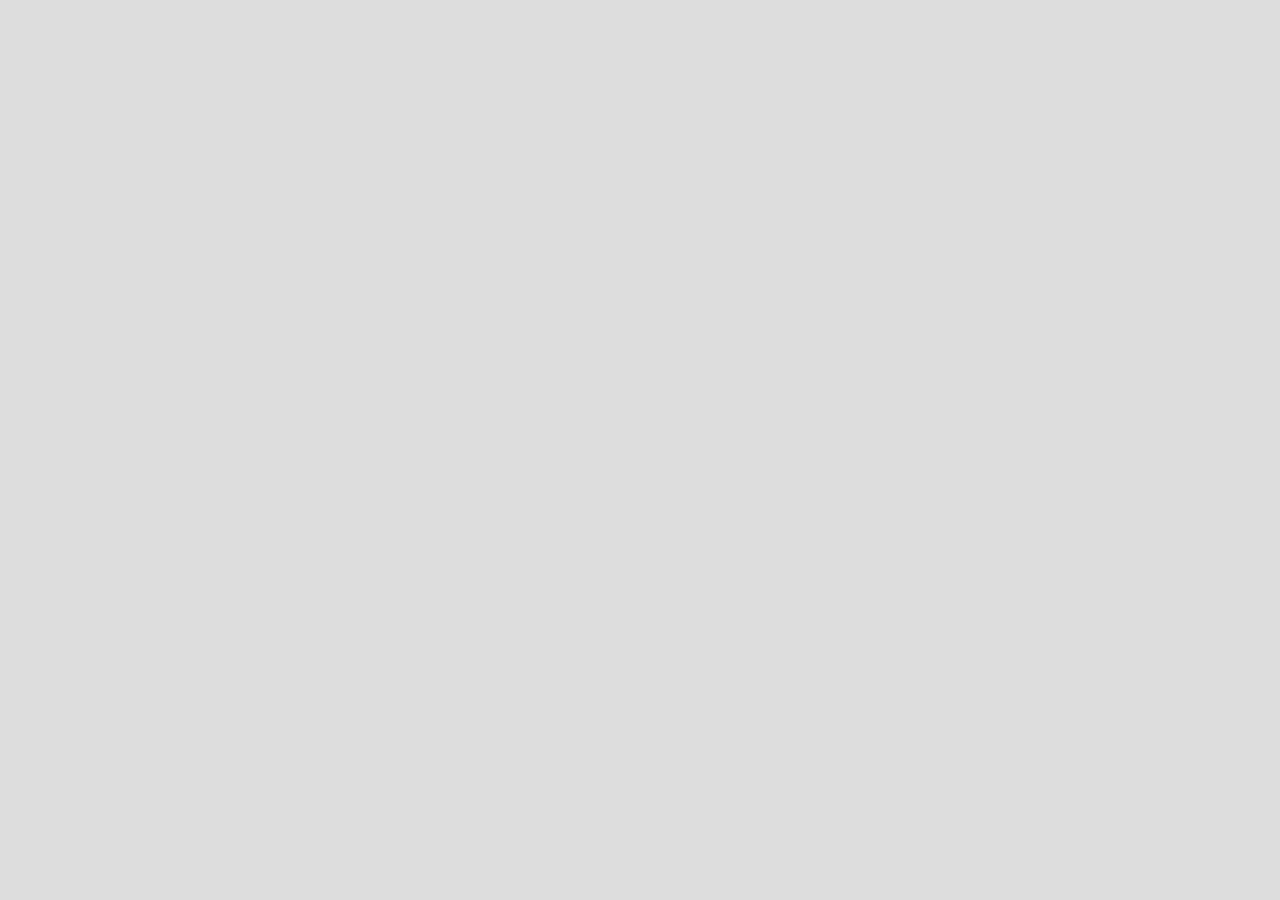
==== html/chat/index.html @ b4dda181 "update 3.3.0.4 git-svn-id: https://plugins.svn.wordpress.org/fcchat/trunk@640783 b8457f37-d9ea-0310-" ====
<!DOCTYPE html PUBLIC "-//W3C//DTD XHTML 1.0 Strict//EN" "http://www.w3.org/TR/xhtml1/DTD/xhtml1-strict.dtd">

<html>
<head>
<meta name="viewport" content="width=500, initial-scale=.8, user-scalable=no">
<meta http-equiv="Content-Type" content="text/html; charset=utf-8" />
<script>
var fc_chat_path = "";
var fcchat_domain="fullpage";

</script>
<!-- Begin Fastcat Header Insert -->
<script type="text/javascript" src="../../js/import.google.loader.js"></script>
<script type="text/javascript" src="../../js/import.config.js"></script>


<script type="text/javascript">
//Proxy config
if(FCChatConfig['proxy_type']){
document.write("<script type='text/javascript' src='../../proxies/" + FCChatConfig['proxy_type'] + "_config_proxy.php'></" + "script>");
}
</script>
<script type="text/javascript" src="../../js/import.libs.js"></script>

<script type="text/javascript">
//toolbar items
FCChatConfig.toolbar_items=["fullpage:logo","friendscenter","fullpage:spacer"];

//General mobile browser
var mobile_list=/iphone|ipad|ipod|android|blackberry|mini|windows\sce|palm/i;
var mobile = (mobile_list.test(navigator.userAgent.toLowerCase()));
if(mobile){
	FCChatConfig.toolbar_banner_mode=true;
}
</script>
<script type="text/javascript" src="../../js/import.includes.js"></script>
<script type="text/javascript">

//Proxy template adjustments
if(FCChatConfig['proxy_type']){
document.write("<script type='text/javascript' src='../../proxies/" + FCChatConfig['proxy_type'] + "_template_proxy.php'></" + "script>");
}
</script>
<script type="text/javascript">
<!--
function getQuerystring(key, default_){
	if (default_== null){
    	default_= null;
	}
	var search = unescape(location.search);
	if (search == ""){
    	return default_;
	}
	search = search.substr(1);
	var params = search.split("&");
	for (var i = 0; i < params.length; i++){
    	var pairs = params[i].split("=");
    	if(pairs[0] == key){
        		return pairs[1];
    	}
	}
	return default_;
}
var fcchat_room_transfer = getQuerystring("rmid");

document.documentElement.style.overflow= 'hidden';

FCChatConfig.default_on=true;
FCChatConfig.window_height_offset=0;
FCChatConfig.chat_room_height_offset=0;
FCChatConfig.absolute_positioning=true;
FCChatConfig.styles.widget.control.top=0;
FCChatConfig.styles.widget.control.left=0;
FCChatConfig.styles.widget.control.css="display:none;";
FCChatConfig.toolbar_mode=2;   
FCChatConfig.toolbar_default_display=1; 
FCChatConfig.toolbar_position="bottomright";  



//-->
</script>
</head>
<body style='background-color:#dddddd;font-family:arial;font-size:20px;font-weight:bold;'>
<script>
jGo.$(document.body).css(FCChatConfig.quickstyling.alldomains.full_page_css_obj);
</script>
<script type="text/javascript" src="../../js/install.prep.adv.js"></script>
<script type="text/javascript" src="../../js/embed.js"></script>
<div id='popup_box_header' style='position:absolute;'>
</div>
<script type="text/javascript">document.write((true?FCChatConfig.load_standalone_bsc:FCChatConfig.load_integrated_bsc));</script>
<script>

function clear_popup_header(){
	var v = jGo.$('#popup_box_header')[0];
	v.style.display="none";
}
function set_popup_header(top,txt){
	var v = jGo.$('#popup_box_header')[0];
	v.style.display="block";
	v.innerHTML=txt;
	jGo.$(v).css({"top": top + "px","left": ( jGo.$(window).width() - jGo.$(v).width() ) / 2+jGo.$(window).scrollLeft() + "px"});
}
set_popup_header((jGo.util.getInnerHeight())/2,(FCChatConfig.big_logo!=''?"<img align=absmiddle height=80px style='height:80px;width:80px;' src="+FCChatConfig.big_logo+">":"")+ " " + FCChatConfig.full_page_loading + "&nbsp;<img height='24px' onload='this.style.visibility=\"visible\";' style='visibility:hidden;width:24px;height:24px' ALIGN='absmiddle' src='../../current_skin/ajax-loader.gif'>");
</script>
</body></html>
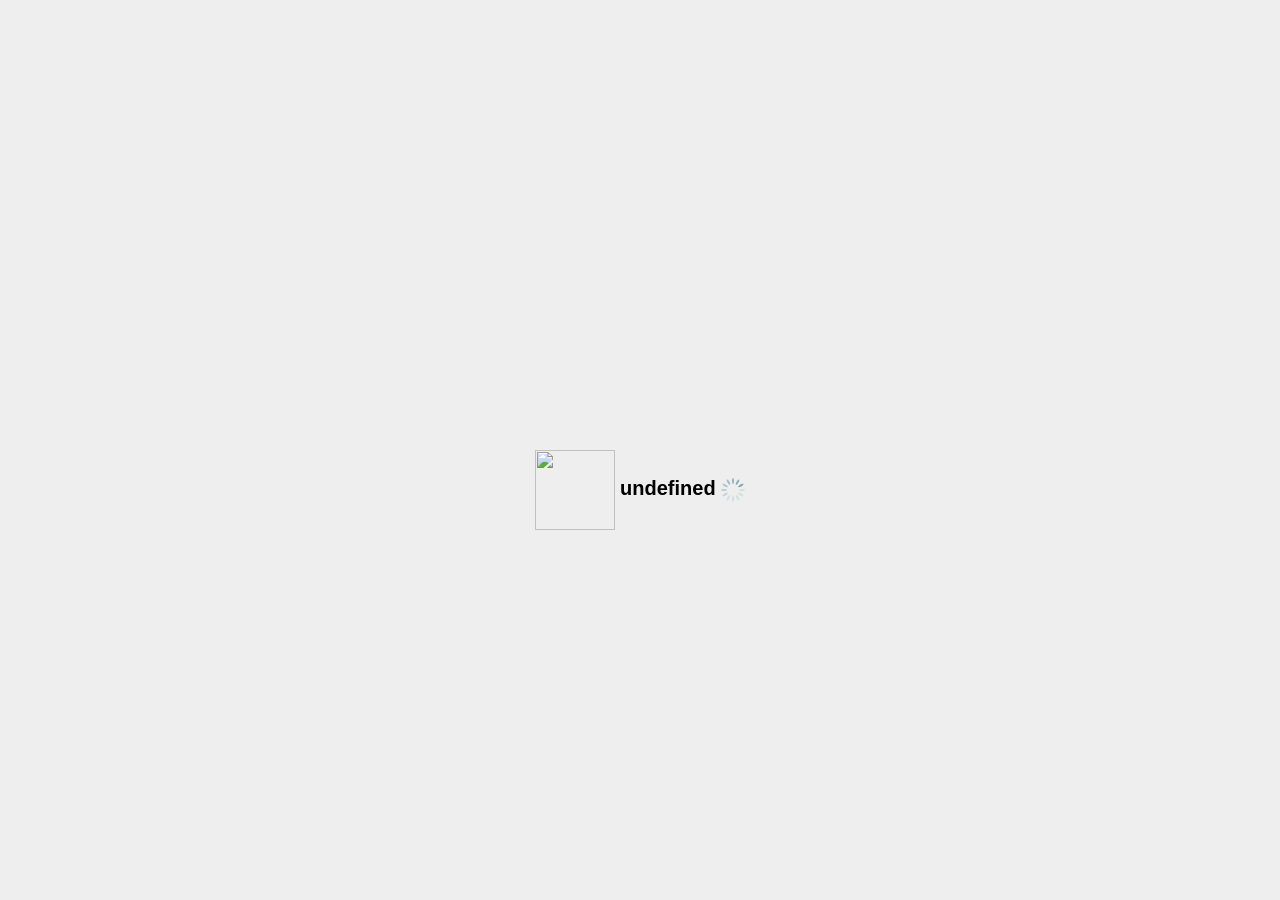
==== commit 95582fcd: "update 3.5.0.3 git-svn-id: https://plugins.svn.wordpress.org/fcchat/trunk@687409 b8457f37-d9ea-0310-" ====
--- a/html/chat/index.html
+++ b/html/chat/index.html
@@ -2,7 +2,7 @@
 
 <html>
 <head>
-<meta name="viewport" content="width=500, initial-scale=.8, user-scalable=no">
+<meta name="viewport" content="width=device-width, initial-scale=1">
 <meta http-equiv="Content-Type" content="text/html; charset=utf-8" />
 <script>
 var fc_chat_path = "";
@@ -23,8 +23,6 @@
 <script type="text/javascript" src="../../js/import.libs.js"></script>
 
 <script type="text/javascript">
-//toolbar items
-FCChatConfig.toolbar_items=["fullpage:logo","friendscenter","fullpage:spacer"];
 
 //General mobile browser
 var mobile_list=/iphone|ipad|ipod|android|blackberry|mini|windows\sce|palm/i;
@@ -32,6 +30,10 @@
 if(mobile){
 	FCChatConfig.toolbar_banner_mode=true;
 }
+
+//toolbar items
+FCChatConfig.toolbar_items=["fullpage:logo","friendscenter",(mobile?"":"fullpage:spacer")];
+
 </script>
 <script type="text/javascript" src="../../js/import.includes.js"></script>
 <script type="text/javascript">
@@ -62,26 +64,41 @@
 	return default_;
 }
 var fcchat_room_transfer = getQuerystring("rmid");
+var fcchat_embed = getQuerystring("embed");
+var fcchat_width = getQuerystring("width");
+var fcchat_room_offset = getQuerystring("room_offset");
+var fcchat_show_toolbar = getQuerystring("toolbar");
 
 document.documentElement.style.overflow= 'hidden';
 
+jGo.fcchat_toolbar.config.show=true;
+jGo.fcchat_toolbar.config.layout=1;
+
+if(jGo.mobile){
+	jGo.fcchat_toolbar.config.fixed=0;
+	jGo.fcchat_toolbar.config.mode=0;
+	jGo.fcchat_toolbar.config.position='topleft';
+	jGo.fcchat_toolbar.config.noclose=true;
+}else{
+	jGo.fcchat_toolbar.config.position='bottomright';
+}
+			  
+FCChatConfig.toolbar_default_display=1;   
+
 FCChatConfig.default_on=true;
 FCChatConfig.window_height_offset=0;
-FCChatConfig.chat_room_height_offset=0;
+FCChatConfig.chat_room_height_offset=(fcchat_room_offset | 0);
 FCChatConfig.absolute_positioning=true;
 FCChatConfig.styles.widget.control.top=0;
 FCChatConfig.styles.widget.control.left=0;
 FCChatConfig.styles.widget.control.css="display:none;";
-FCChatConfig.toolbar_mode=2;   
-FCChatConfig.toolbar_default_display=1; 
-FCChatConfig.toolbar_position="bottomright";  
 
 
 
 //-->
 </script>
 </head>
-<body style='background-color:#dddddd;font-family:arial;font-size:20px;font-weight:bold;'>
+<body style='background-color:#eeeeee;font-family:arial;font-size:20px;font-weight:bold;'>
 <script>
 jGo.$(document.body).css(FCChatConfig.quickstyling.alldomains.full_page_css_obj);
 </script>
@@ -100,7 +117,7 @@
 	var v = jGo.$('#popup_box_header')[0];
 	v.style.display="block";
 	v.innerHTML=txt;
-	jGo.$(v).css({"top": top + "px","left": ( jGo.$(window).width() - jGo.$(v).width() ) / 2+jGo.$(window).scrollLeft() + "px"});
+	jGo.$(v).css({"top": top + "px","left": ( Math.max(20,Math.round(jGo.$(window).width() - jGo.$(v).width() ) / 2))+jGo.$(window).scrollLeft() + "px"});
 }
 set_popup_header((jGo.util.getInnerHeight())/2,(FCChatConfig.big_logo!=''?"<img align=absmiddle height=80px style='height:80px;width:80px;' src="+FCChatConfig.big_logo+">":"")+ " " + FCChatConfig.full_page_loading + "&nbsp;<img height='24px' onload='this.style.visibility=\"visible\";' style='visibility:hidden;width:24px;height:24px' ALIGN='absmiddle' src='../../current_skin/ajax-loader.gif'>");
 </script>
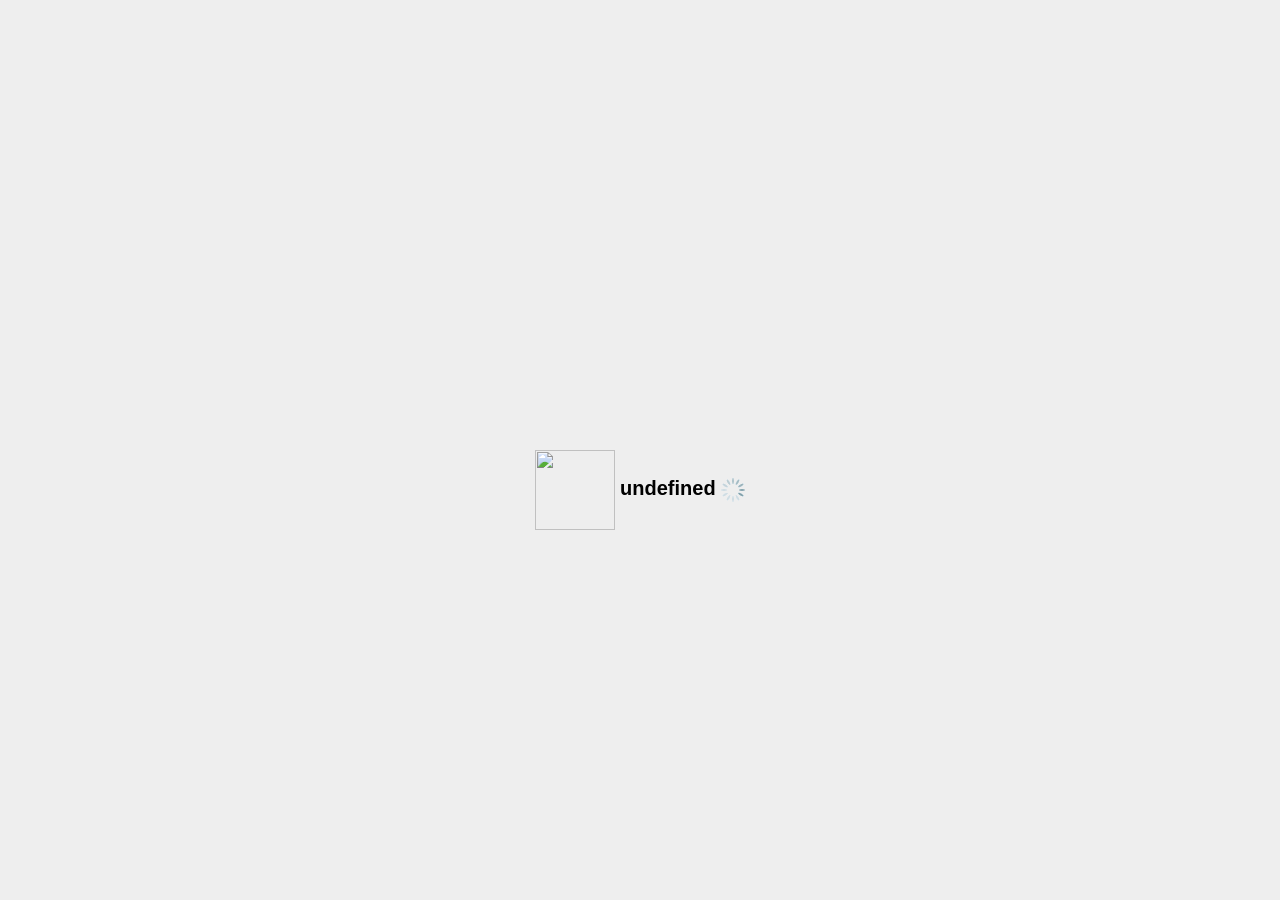
==== commit 990ad2ce: "update 3.6.0.1 git-svn-id: https://plugins.svn.wordpress.org/fcchat/trunk@752617 b8457f37-d9ea-0310-" ====
--- a/html/chat/index.html
+++ b/html/chat/index.html
@@ -33,7 +33,8 @@
 
 //toolbar items
 FCChatConfig.toolbar_items=["fullpage:logo","friendscenter",(mobile?"":"fullpage:spacer")];
-
+FCChatConfig.large_device_toolbar_items=["friendscenter"];
+FCChatConfig.small_device_toolbar_items=["friendscenter"];
 </script>
 <script type="text/javascript" src="../../js/import.includes.js"></script>
 <script type="text/javascript">
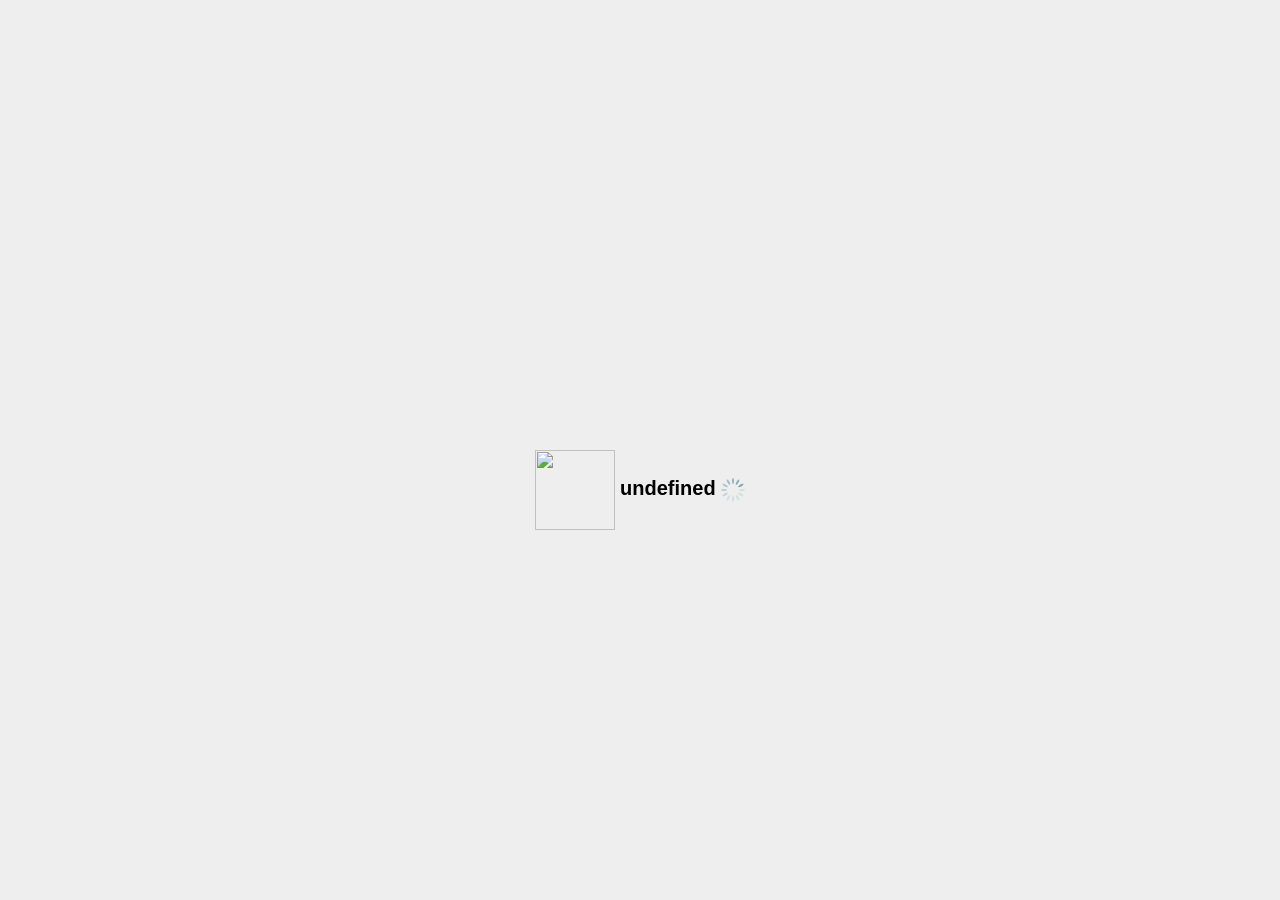
==== commit 7f716687: "udpate 3.6.2.0 git-svn-id: https://plugins.svn.wordpress.org/fcchat/trunk@948399 b8457f37-d9ea-0310-" ====
--- a/html/chat/index.html
+++ b/html/chat/index.html
@@ -37,13 +37,7 @@
 FCChatConfig.small_device_toolbar_items=["friendscenter"];
 </script>
 <script type="text/javascript" src="../../js/import.includes.js"></script>
-<script type="text/javascript">
 
-//Proxy template adjustments
-if(FCChatConfig['proxy_type']){
-document.write("<script type='text/javascript' src='../../proxies/" + FCChatConfig['proxy_type'] + "_template_proxy.php'></" + "script>");
-}
-</script>
 <script type="text/javascript">
 <!--
 function getQuerystring(key, default_){
